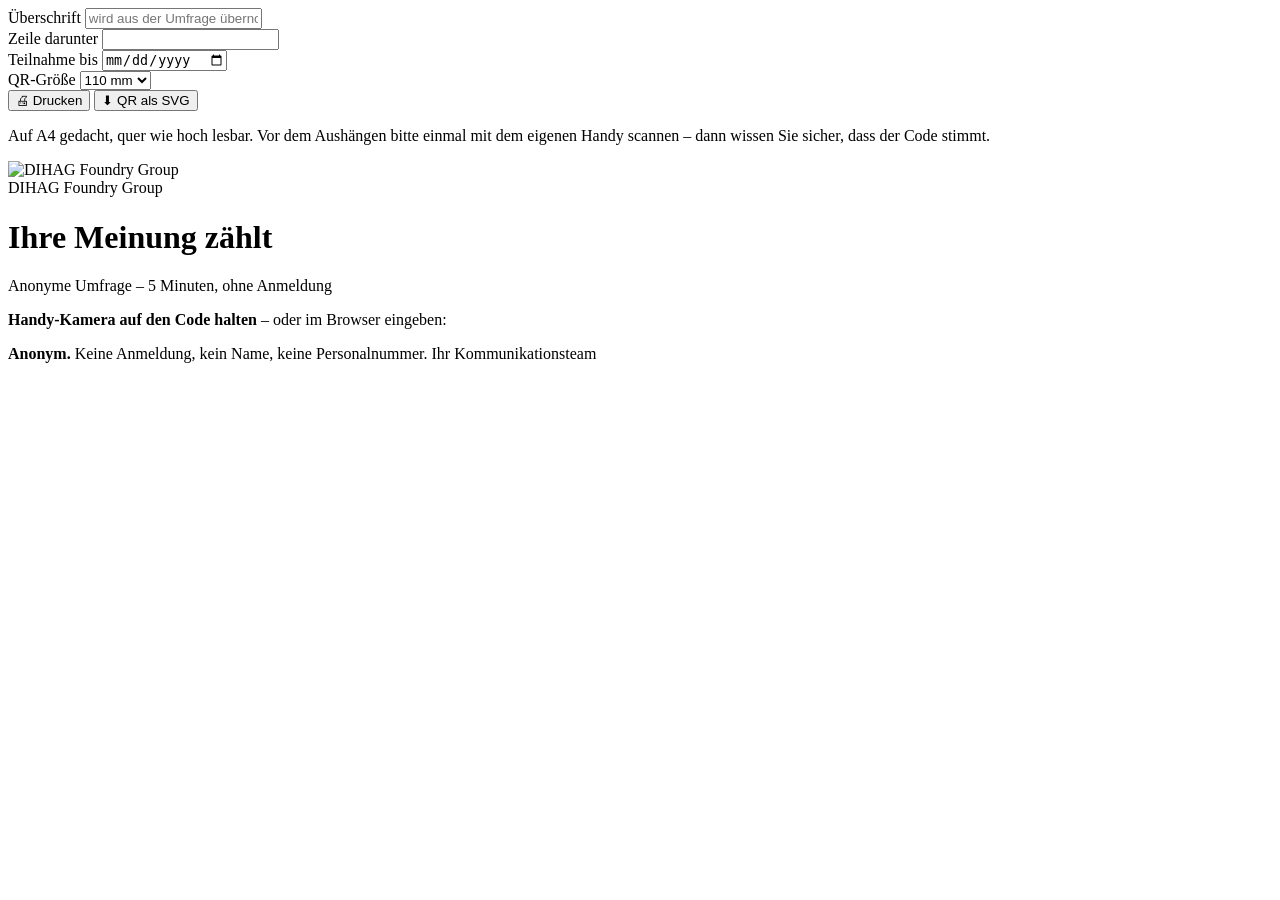
==== aushang.html @ 27a1d91a "Bereichsfilter reparieren: Wert gehoert ins value-Attribut Die Eintraege der Filterlisten wurden ohn" ====
<!DOCTYPE html>
<html lang="de">
<head>
<meta charset="UTF-8">
<meta name="viewport" content="width=device-width, initial-scale=1.0">
<title>Aushang · DIHAG Umfragen</title>
<meta name="robots" content="noindex">
<link rel="icon" href="assets/dihag-logo.png">
<link rel="preconnect" href="https://fonts.googleapis.com">
<link rel="preconnect" href="https://fonts.gstatic.com" crossorigin>
<link href="https://fonts.googleapis.com/css2?family=Exo:wght@400;500;600;700&display=swap" rel="stylesheet">
<link rel="stylesheet" href="css/style.css?v=15">
<link rel="stylesheet" href="css/aushang.css?v=15">
</head>
<body class="aushang">

<!-- Bedienleiste – erscheint nicht im Ausdruck -->
<div class="leiste keinDruck">
  <div class="inner">
    <div class="feld">
      <label for="fUeberschrift">Überschrift</label>
      <input type="text" id="fUeberschrift" placeholder="wird aus der Umfrage übernommen">
    </div>
    <div class="feld">
      <label for="fZusatz">Zeile darunter</label>
      <input type="text" id="fZusatz">
    </div>
    <div class="feld schmal">
      <label for="fFrist">Teilnahme bis</label>
      <input type="date" id="fFrist">
    </div>
    <div class="feld schmal">
      <label for="fGroesse">QR-Größe</label>
      <select id="fGroesse">
        <option value="90">90 mm</option>
        <option value="110" selected>110 mm</option>
        <option value="130">130 mm</option>
      </select>
    </div>
    <div class="schub">
      <button class="btn" id="bDrucken">🖨 Drucken</button>
      <button class="btn sec" id="bSvg">⬇ QR als SVG</button>
    </div>
  </div>
  <p class="hinweis inner">
    Auf A4 gedacht, quer wie hoch lesbar. Vor dem Aushängen bitte einmal mit dem
    eigenen Handy scannen – dann wissen Sie sicher, dass der Code stimmt.
  </p>
</div>

<!-- Das Blatt -->
<main class="blatt" id="blatt">
  <header class="kopf">
    <img src="assets/dihag-logo.png" alt="DIHAG Foundry Group">
    <div class="marke">DIHAG Foundry Group</div>
  </header>

  <h1 id="ueberschrift">Ihre Meinung zählt</h1>
  <p class="zusatz" id="zusatz">Anonyme Umfrage – 5 Minuten, ohne Anmeldung</p>

  <div class="qr" id="qr"></div>

  <p class="anleitung">
    <b>Handy-Kamera auf den Code halten</b> – oder im Browser eingeben:
  </p>
  <p class="adresse" id="adresse"></p>

  <p class="frist" id="frist" hidden></p>

  <footer class="fuss">
    <span><b>Anonym.</b> Keine Anmeldung, kein Name, keine Personalnummer.</span>
    <span>Ihr Kommunikationsteam</span>
  </footer>
</main>

<script src="js/config.js?v=15"></script>
<script src="js/api.js?v=15"></script>
<script src="js/qr.js?v=15"></script>
<script src="js/aushang.js?v=15"></script>
</body>
</html>
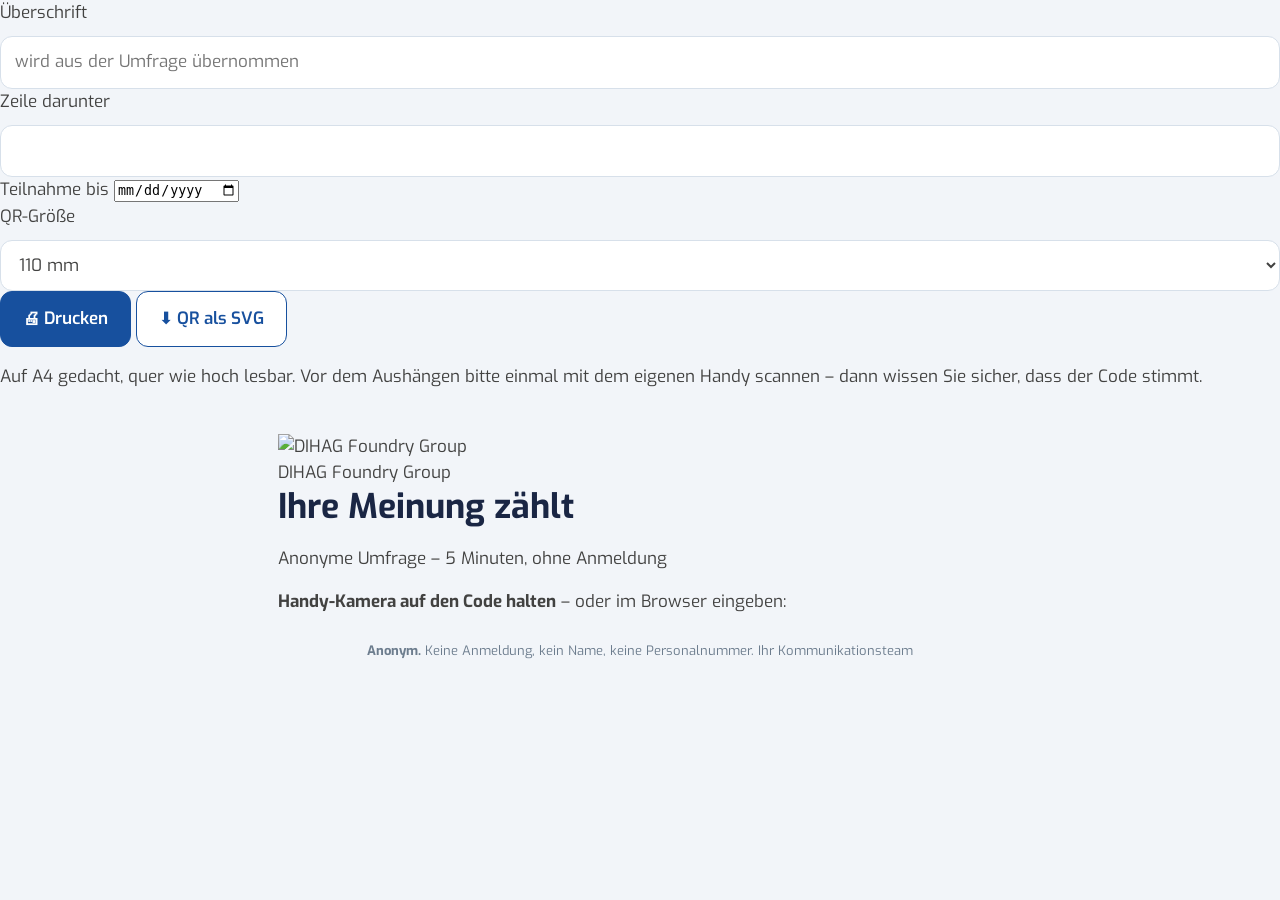
==== commit e0c7267c: "Schrift aus dem eigenen Repo, Veröffentlichung über Actions Exo liegt als variable WOFF2 in assets/f" ====
--- a/aushang.html
+++ b/aushang.html
@@ -6,9 +6,7 @@
 <title>Aushang · DIHAG Umfragen</title>
 <meta name="robots" content="noindex">
 <link rel="icon" href="assets/dihag-logo.png">
-<link rel="preconnect" href="https://fonts.googleapis.com">
-<link rel="preconnect" href="https://fonts.gstatic.com" crossorigin>
-<link href="https://fonts.googleapis.com/css2?family=Exo:wght@400;500;600;700&display=swap" rel="stylesheet">
+<link rel="preload" as="font" type="font/woff2" href="assets/fonts/exo-latin.woff2" crossorigin>
 <link rel="stylesheet" href="css/style.css?v=15">
 <link rel="stylesheet" href="css/aushang.css?v=15">
 </head>
--- a/css/style.css
+++ b/css/style.css
@@ -0,0 +1,239 @@
+/* Schrift Exo: aus dem eigenen Repo (assets/fonts, SIL Open Font License, OFL.txt liegt bei).
+   Bis zum 16.11.2026 kam sie von Google Fonts. Jeder Aufruf übertrug damit die IP-Adresse
+   an Google. Eine Datei je Zeichensatz deckt alle Strichstärken ab (variable Schrift). */
+@font-face {
+  font-family: 'Exo';
+  font-style: normal;
+  font-weight: 100 900;
+  font-display: swap;
+  src: url('../assets/fonts/exo-latin-ext.woff2') format('woff2');
+  unicode-range: U+0100-02BA, U+02BD-02C5, U+02C7-02CC, U+02CE-02D7, U+02DD-02FF, U+0304, U+0308, U+0329, U+1D00-1DBF, U+1E00-1E9F, U+1EF2-1EFF, U+2020, U+20A0-20AB, U+20AD-20C4, U+2113, U+2C60-2C7F, U+A720-A7FF;
+}
+@font-face {
+  font-family: 'Exo';
+  font-style: normal;
+  font-weight: 100 900;
+  font-display: swap;
+  src: url('../assets/fonts/exo-latin.woff2') format('woff2');
+  unicode-range: U+0000-00FF, U+0131, U+0152-0153, U+02BB-02BC, U+02C6, U+02DA, U+02DC, U+0304, U+0308, U+0329, U+2000-206F, U+20AC, U+2122, U+2191, U+2193, U+2212, U+2215, U+FEFF, U+FFFD;
+}
+
+/* ══════════════════════════════════════════════════════════════════
+   DIHAG Umfragen – Grundlayout und Teilnahmeseite
+   Corporate Design: Azurblau #17509E · Navy #1A2644 · Anthrazit #424241
+                     Lichtblau #99B7CD · Orange #F08300 · Schrift Exo
+
+   Die Teilnahmeseite wird überwiegend am Handy und in der Produktion
+   benutzt: große Schrift, große Schaltflächen, hoher Kontrast, alles
+   einspaltig. Deshalb ist dieses Stylesheet mobil zuerst gedacht.
+   ══════════════════════════════════════════════════════════════════ */
+
+:root {
+  --azur:      #17509E;
+  --navy:      #1A2644;
+  --anthrazit: #424241;
+  --lichtblau: #99B7CD;
+  --orange:    #F08300;
+
+  --azur-dark: #113f7c;
+  --bg:        #f2f5f9;
+  --card:      #ffffff;
+  --text:      var(--anthrazit);
+  --muted:     #6d7d8e;
+  --border:    #d7e0ea;
+  --border-2:  #eaeff5;
+  --green:     #1e7e34;
+  --green-bg:  #e6f4ea;
+  --red:       #b02a37;
+  --red-bg:    #fdecea;
+  --radius:    12px;
+  --shadow:    0 1px 2px rgba(26,38,68,.06), 0 4px 16px rgba(26,38,68,.06);
+  --maxw:      760px;
+}
+
+* { box-sizing: border-box; }
+
+body {
+  margin: 0;
+  font-family: "Exo", "Segoe UI", system-ui, -apple-system, sans-serif;
+  background: var(--bg);
+  color: var(--text);
+  font-size: 17px;          /* bewusst größer als in den übrigen Apps */
+  line-height: 1.55;
+  -webkit-font-smoothing: antialiased;
+}
+
+a { color: var(--azur); }
+[hidden] { display: none !important; }
+
+h1, h2, h3 { color: var(--navy); line-height: 1.25; margin: 0 0 10px; }
+
+/* ── Kopfbereich ──────────────────────────────────────────────────── */
+
+header.top {
+  background: var(--navy);
+  color: #fff;
+  padding: 14px 18px;
+}
+header.top .inner {
+  max-width: var(--maxw); margin: 0 auto;
+  display: flex; align-items: center; gap: 14px;
+}
+header.top img { height: 30px; background: #fff; border-radius: 6px; padding: 5px 8px; }
+header.top .titel { font-weight: 600; font-size: 16px; }
+header.top .sub {
+  font-size: 11px; letter-spacing: .12em; text-transform: uppercase;
+  color: var(--lichtblau);
+}
+
+/* ── Fortschritt ──────────────────────────────────────────────────── */
+
+.fortschritt { background: #fff; border-bottom: 1px solid var(--border); }
+.fortschritt .inner {
+  max-width: var(--maxw); margin: 0 auto; padding: 10px 18px;
+  display: flex; align-items: center; gap: 12px;
+}
+.fortschritt .balken {
+  flex: 1; height: 8px; border-radius: 99px; background: var(--border-2); overflow: hidden;
+}
+.fortschritt .balken i {
+  display: block; height: 100%; width: 0;
+  background: linear-gradient(90deg, var(--azur), var(--orange));
+  transition: width .3s ease;
+}
+.fortschritt .text { font-size: 13px; color: var(--muted); white-space: nowrap; }
+
+/* ── Inhalt ───────────────────────────────────────────────────────── */
+
+main { max-width: var(--maxw); margin: 0 auto; padding: 18px 14px 90px; }
+
+.karte {
+  background: var(--card); border: 1px solid var(--border);
+  border-radius: var(--radius); box-shadow: var(--shadow);
+  padding: 20px 18px; margin-bottom: 16px;
+}
+
+.intro { white-space: pre-line; }
+.intro .hinweis {
+  margin-top: 18px; padding: 14px 16px; border-radius: var(--radius);
+  background: var(--green-bg); border: 1px solid #bfe3cb; color: #14532d;
+  white-space: normal;
+}
+.intro .hinweis b { display: block; margin-bottom: 2px; }
+
+.abschnitt-titel {
+  margin: 4px 0 18px; padding-bottom: 12px; border-bottom: 3px solid var(--orange);
+}
+.abschnitt-titel h2 { font-size: 22px; margin: 0; }
+.abschnitt-titel p { margin: 6px 0 0; color: var(--muted); font-size: 15px; }
+
+/* ── Fragen ───────────────────────────────────────────────────────── */
+
+.frage { padding: 18px 0; border-top: 1px solid var(--border-2); }
+.frage:first-of-type { border-top: 0; padding-top: 4px; }
+.frage > .text { font-weight: 600; color: var(--navy); font-size: 17px; }
+.frage > .text .pflicht { color: var(--orange); margin-left: 4px; }
+.frage > .hilfe { color: var(--muted); font-size: 15px; margin-top: 3px; }
+.frage.fehlt { background: var(--red-bg); border-radius: var(--radius); padding: 14px; }
+.frage .fehler { color: var(--red); font-size: 14px; margin-top: 8px; font-weight: 600; }
+
+/* Auswahl: die ganze Zeile ist anklickbar, Mindesthöhe 48 px (Handschuhe) */
+.opt {
+  display: flex; align-items: flex-start; gap: 12px;
+  min-height: 48px; padding: 10px 12px; margin-top: 8px;
+  border: 1px solid var(--border); border-radius: var(--radius);
+  background: #fff; cursor: pointer;
+}
+.opt:hover { border-color: var(--lichtblau); background: #fbfdff; }
+.opt input { width: 22px; height: 22px; margin: 2px 0 0; accent-color: var(--azur); flex: none; }
+.opt.gewaehlt { border-color: var(--azur); background: #eef4fc; }
+.opt span { flex: 1; }
+
+.optionen { margin-top: 10px; }
+
+select, input[type="text"], textarea {
+  width: 100%; font: inherit; color: inherit;
+  padding: 12px 14px; border: 1px solid var(--border);
+  border-radius: var(--radius); background: #fff; margin-top: 10px;
+}
+select:focus, input:focus, textarea:focus {
+  outline: 2px solid var(--azur); outline-offset: 1px; border-color: var(--azur);
+}
+textarea { min-height: 90px; resize: vertical; }
+
+/* Skala 1–5 als große Knöpfe */
+.skala { display: flex; gap: 8px; margin-top: 12px; }
+.skala button {
+  flex: 1; min-height: 56px; font: inherit; font-size: 20px; font-weight: 600;
+  color: var(--navy); background: #fff; cursor: pointer;
+  border: 1px solid var(--border); border-radius: var(--radius);
+}
+.skala button:hover { border-color: var(--lichtblau); }
+.skala button[aria-pressed="true"] {
+  background: var(--azur); border-color: var(--azur); color: #fff;
+}
+.skala-labels {
+  display: flex; justify-content: space-between; gap: 10px;
+  font-size: 13px; color: var(--muted); margin-top: 6px;
+}
+.skala-labels span:last-child { text-align: right; }
+
+/* Raster (Matrix): je Zeile eine Skala – am Handy untereinander.
+   Die Bedeutung der Zahlen steht einmal oben statt unter jeder Zeile. */
+.matrix-legende {
+  display: flex; justify-content: space-between; gap: 12px;
+  margin-top: 12px; padding: 8px 12px;
+  background: #f2f5f9; border-radius: var(--radius);
+  font-size: 14px; color: var(--muted);
+}
+.matrix-legende b { color: var(--navy); }
+.matrix-zeile { padding: 12px 0; border-top: 1px dashed var(--border-2); }
+.matrix-zeile:first-child { border-top: 0; }
+.matrix-zeile .mz-text { font-size: 15px; margin-bottom: 6px; font-weight: 500; color: var(--navy); }
+
+/* Honigtopf: für Menschen unsichtbar, Bots füllen ihn aus */
+.hp { position: absolute; left: -9999px; width: 1px; height: 1px; overflow: hidden; }
+
+/* ── Schaltflächen ────────────────────────────────────────────────── */
+
+.btn {
+  font: inherit; font-weight: 600; font-size: 17px;
+  padding: 14px 22px; min-height: 52px;
+  border: 1px solid var(--azur); border-radius: var(--radius);
+  background: var(--azur); color: #fff; cursor: pointer;
+}
+.btn:hover  { background: var(--azur-dark); border-color: var(--azur-dark); }
+.btn:disabled { opacity: .55; cursor: default; }
+.btn.sec    { background: #fff; color: var(--azur); }
+.btn.sec:hover { background: #eef4fc; }
+.btn.gross  { width: 100%; font-size: 18px; min-height: 58px; }
+.btn.senden { background: var(--orange); border-color: var(--orange); }
+.btn.senden:hover { background: #d97600; border-color: #d97600; }
+
+.navi { display: flex; gap: 12px; margin-top: 8px; }
+.navi .btn { flex: 1; }
+
+/* ── Meldungen ────────────────────────────────────────────────────── */
+
+.meldung { padding: 14px 16px; border-radius: var(--radius); margin-top: 14px; }
+.meldung.err  { background: var(--red-bg);   border: 1px solid #f2c4c8; color: var(--red); }
+.meldung.ok   { background: var(--green-bg); border: 1px solid #bfe3cb; color: #14532d; }
+.meldung.info { background: #fff6e8;         border: 1px solid #f6d9ac; color: #7a4a00; }
+
+.danke { text-align: center; padding: 34px 20px; }
+.danke .haken {
+  width: 78px; height: 78px; margin: 0 auto 18px; border-radius: 50%;
+  background: var(--green-bg); color: var(--green);
+  font-size: 42px; line-height: 78px;
+}
+.danke p { white-space: pre-line; }
+
+footer.fuss {
+  max-width: var(--maxw); margin: 0 auto; padding: 8px 18px 30px;
+  color: var(--muted); font-size: 13px; text-align: center;
+}
+
+@media (min-width: 700px) {
+  main { padding: 26px 18px 90px; }
+  .karte { padding: 26px 28px; }
+}
